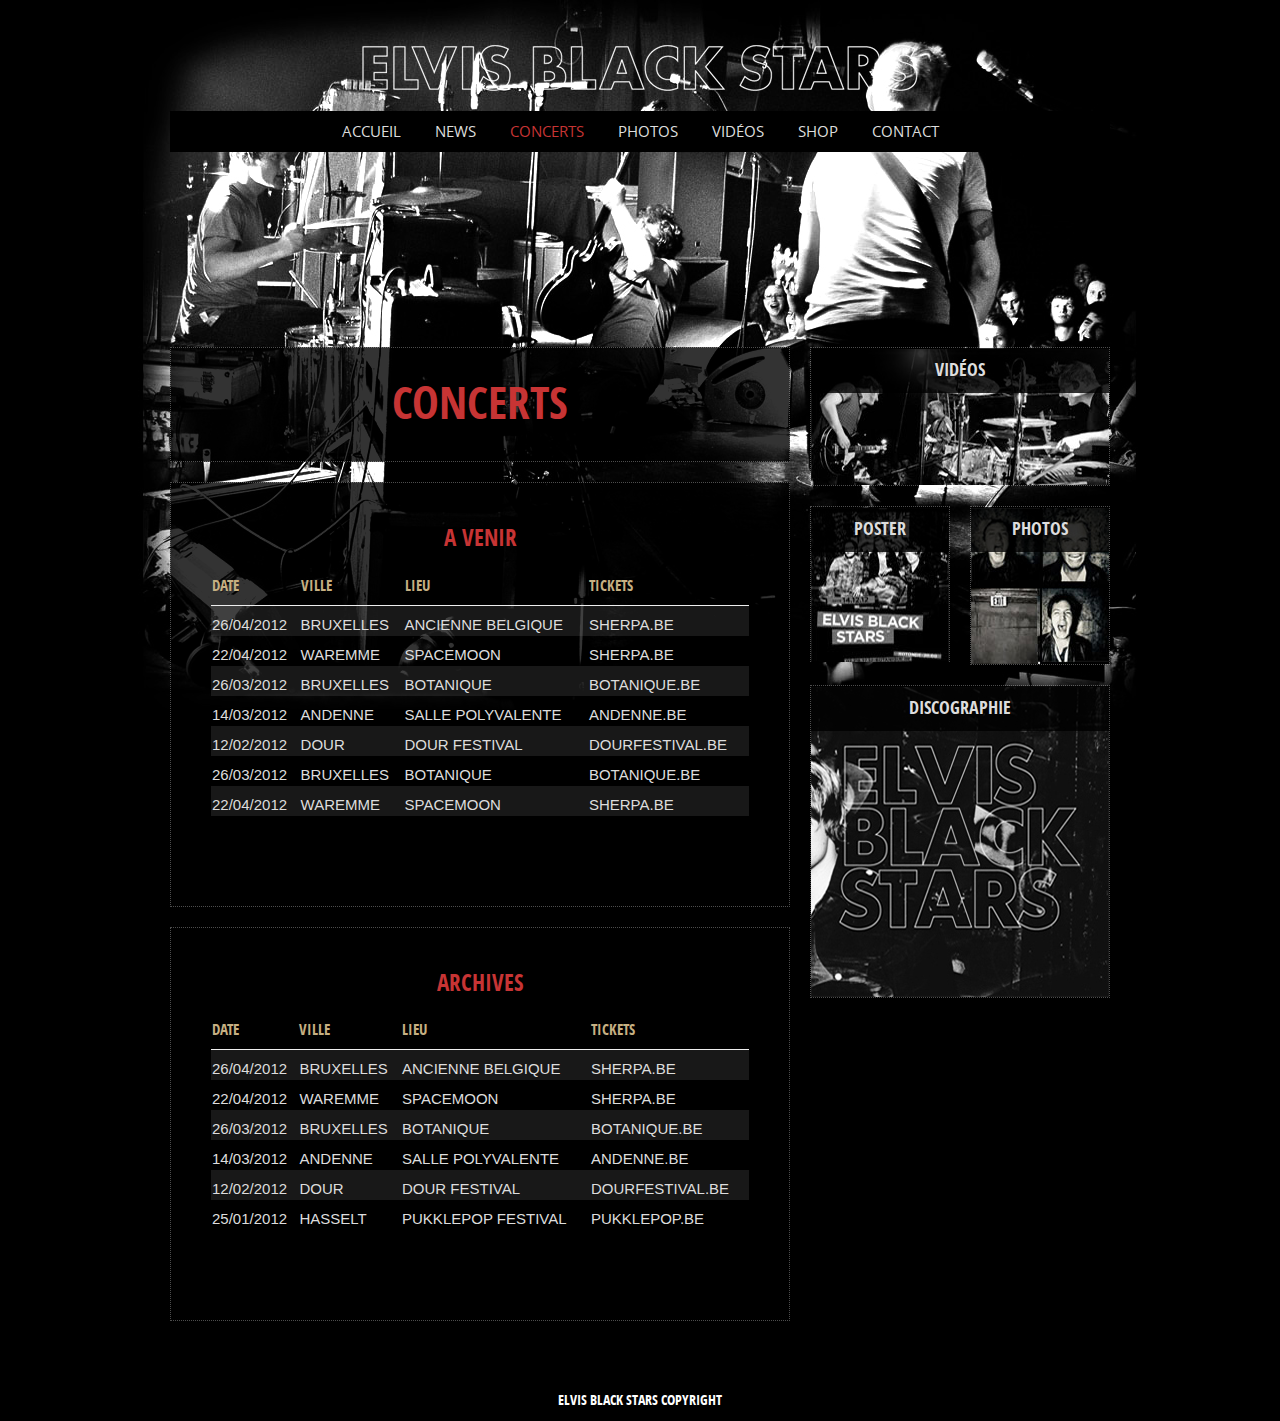
==== concerts.html @ 3ab93187 "maquette ok" ====
<!DOCTYPE html>
<!--[if lt IE 7]>      <html class="no-js lt-ie9 lt-ie8 lt-ie7"> <![endif]-->
<!--[if IE 7]>         <html class="no-js lt-ie9 lt-ie8"> <![endif]-->
<!--[if IE 8]>         <html class="no-js lt-ie9"> <![endif]-->
<!--[if gt IE 8]><!--> <html class="no-js" id="fond1"> <!--<![endif]-->
    <head>
        <meta charset="utf-8">
        <meta http-equiv="X-UA-Compatible" content="IE=edge,chrome=1">
        <title></title>
        <meta name="description" content="">
        <meta name="viewport" content="width=device-width">

        <!-- Place favicon.ico and apple-touch-icon.png in the root directory -->

        <link rel="stylesheet" href="css/normalize.css">
        <link rel="stylesheet" href="css/main.css">
        <script src="js/vendor/modernizr-2.6.2.min.js"></script>
    </head>
    <body id="page_concerts">
        <!--[if lt IE 7]>
            <p class="chromeframe">You are using an <strong>outdated</strong> browser. Please <a href="http://browsehappy.com/">upgrade your browser</a> or <a href="http://www.google.com/chromeframe/?redirect=true">activate Google Chrome Frame</a> to improve your experience.</p>
        <![endif]-->

        <!-- Add your site or application content here -->
    <header>
        	<h1>
        		<a href="index.html">
        			<img src="./img/logo.png" alt="" />
        		</a>
        	</h1>
        	<nav>
        		<ul>
        			<li><a href="index.html">Accueil</a></li>
        			<li><a href="news.html">News</a></li>
        			<li><a href="concerts.html" class="current">Concerts</a></li>
        			<!--<li><a href="discographie.html">Discographie</a></li>-->
        			<li><a href="photos.html">Photos</a></li>
        			<li><a href="videos.html">Vidéos</a></li>
        			<li><a href="shop.html">Shop</a></li>
        			<li><a href="contact.html">Contact</a></li>
        		</ul>
        	</nav>
        </header>
        
        <div id="content">
        	        	
        	<div id="contenu">
        		
        		<h2>Concerts</h2>
      			
      			<article>
      				
      				<table>
      				<caption>A Venir</caption>
      				<thead>
      					<tr>
		      				<th>Date</th>
		      				<th>Ville</th>
		      				<th>Lieu</th>
		      				<th>Tickets</th>
      					</tr>
      				</thead>
      				<tbody>
      					<tr>
	      					<td>26/04/2012</td>
	      					<td>Bruxelles</td>
	      					<td>Ancienne Belgique</td>
	      					<td>Sherpa.be</td>
      					</tr>
      					<tr>
      						<td>22/04/2012</td>
      						<td>Waremme</td>
      						<td>SpaceMoon</td>
      						<td> Sherpa.be</td>
      					</tr>
      					<tr>
      						<td>26/03/2012</td>
      						<td>Bruxelles</td>
      						<td>Botanique</td>
      						<td>Botanique.be</td>
      					</tr>
      					<tr>
      						<td>14/03/2012</td>
      						<td>Andenne</td>
      						<td>Salle Polyvalente</td>
      						<td>Andenne.be</td>
      					</tr>
      					<tr>
      						<td>12/02/2012</td>
      						<td>Dour</td>
      						<td>Dour Festival</td>
      						<td>dourfestival.be</td>
      					</tr>
      					<tr>
      						<td>26/03/2012</td>
      						<td>Bruxelles</td>
      						<td>Botanique</td>
      						<td>Botanique.be</td>
      					</tr>
      					<tr>
      						<td>22/04/2012</td>
      						<td>Waremme</td>
      						<td>SpaceMoon</td>
      						<td> Sherpa.be</td>
      					</tr>
      					
      				</tbody>
      				
      				
      				</table>
      			</article>
      			<article>
      				<table>
      				<caption>Archives</caption>
      				<thead>
      					<tr>
		      				<th>Date</th>
		      				<th>Ville</th>
		      				<th>Lieu</th>
		      				<th>Tickets</th>
      					</tr>
      				</thead>
      				<tbody>
      					<tr>
	      					<td>26/04/2012</td>
	      					<td>Bruxelles</td>
	      					<td>Ancienne Belgique</td>
	      					<td>Sherpa.be</td>
      					</tr>
      					<tr>
      						<td>22/04/2012</td>
      						<td>Waremme</td>
      						<td>SpaceMoon</td>
      						<td> Sherpa.be</td>
      					</tr>
      					<tr>
      						<td>26/03/2012</td>
      						<td>Bruxelles</td>
      						<td>Botanique</td>
      						<td>Botanique.be</td>
      					</tr>
      					<tr>
      						<td>14/03/2012</td>
      						<td>Andenne</td>
      						<td>Salle Polyvalente</td>
      						<td>Andenne.be</td>
      					</tr>
      					<tr>
      						<td>12/02/2012</td>
      						<td>Dour</td>
      						<td>Dour Festival</td>
      						<td>dourfestival.be</td>
      					</tr>
      					<tr>
      						<td>25/01/2012</td>
      						<td>Hasselt</td>
      						<td>PukklePop Festival</td>
      						<td>pukklepop.be</td>
      					</tr>
      					
      				</tbody>
      				
      				
      				</table>
      			</article>
      			</article>       		
        	</div>
        	<div id="column4">
	        	<section id="video">
	        		<a href="videos.html">
	        			<h2>Vidéos</h2>
	        			<img src="./img/video.jpg" title="video" alt="video" />
	        		</a>
	        	</section>
	        	<section id="poster">
	        		<a href="shop.html">
	        			<h2>Poster</h2>
	        			<img src="./img/poster.jpg" title="poster" alt="poster" />
	        		</a>
	        	</section>
	        	<section id="photos">
	        		<a href="photos.html">
	        			<h2>Photos</h2>
	        			<img src="./img/photo.jpg" title="photos" alt="photos" />
	        		</a>
	        	</section>
	        	<section id="discographie">
	        		<a href="discographie.html">
	        			<h2>Discographie</h2>
	        			<img src="./img/discographie.jpg" title="discographie" alt="discographie" />
	        		</a>
	        	</section>
	        	
	        	
        	</div>

        </div>
        <footer>
	        	<p> Elvis Black Stars Copyright  </p>
        </footer>

        <script src="//ajax.googleapis.com/ajax/libs/jquery/1.8.2/jquery.min.js"></script>
        <script>window.jQuery || document.write('<script src="js/vendor/jquery-1.8.2.min.js"><\/script>')</script>
        <script src="js/plugins.js"></script>
        <script src="js/main.js"></script>

        <!-- Google Analytics: change UA-XXXXX-X to be your site's ID. -->
        <script>
            var _gaq=[['_setAccount','UA-XXXXX-X'],['_trackPageview']];
            (function(d,t){var g=d.createElement(t),s=d.getElementsByTagName(t)[0];
            g.src=('https:'==location.protocol?'//ssl':'//www')+'.google-analytics.com/ga.js';
            s.parentNode.insertBefore(g,s)}(document,'script'));
        </script>
    </body>
</html>
---- css/main.css ----
/*
 * HTML5 Boilerplate
 *
 * What follows is the result of much research on cross-browser styling.
 * Credit left inline and big thanks to Nicolas Gallagher, Jonathan Neal,
 * Kroc Camen, and the H5BP dev community and team.
 */
/* ==========================================================================
   Base styles: opinionated defaults
   ========================================================================== */
html,
button,
input,
select,
textarea {
  color: #222;
}
body {
  font-size: 1em;
  line-height: 1.4;
}
/*
 * Remove text-shadow in selection highlight: h5bp.com/i
 * These selection declarations have to be separate.
 * Customize the background color to match your design.
 */
::-moz-selection {
  background: #b3d4fc;
  text-shadow: none;
}
::selection {
  background: #b3d4fc;
  text-shadow: none;
}
/*
 * A better looking default horizontal rule
 */
hr {
  display: block;
  height: 1px;
  border: 0;
  border-top: 1px solid #ccc;
  margin: 1em 0;
  padding: 0;
}
/*
 * Remove the gap between images and the bottom of their containers: h5bp.com/i/440
 */
img {
  vertical-align: middle;
}
/*
 * Remove default fieldset styles.
 */
fieldset {
  border: 0;
  margin: 0;
  padding: 0;
}
/*
 * Allow only vertical resizing of textareas.
 */
textarea {
  resize: vertical;
}
/* ==========================================================================
   Chrome Frame prompt
   ========================================================================== */
.chromeframe {
  background: #ccc;
  color: #000;
}
/* ==========================================================================
   @import
   ========================================================================== */
@font-face {
  font-family: 'OpenSansRegular';
  src: url('./font/OpenSans-Regular-webfont.eot');
  src: url('./font/OpenSans-Regular-webfont.eot?#iefix') format('embedded-opentype'), url('./font/OpenSans-Regular-webfont.woff') format('woff'), url('./font/OpenSans-Regular-webfont.ttf') format('truetype'), url('./font/OpenSans-Regular-webfont.svg#OpenSansRegular') format('svg');
  font-weight: normal;
  font-style: normal;
}
@font-face {
  font-family: 'OpenSansCondensedBold';
  src: url('./font/OpenSans-CondBold-webfont.eot');
  src: url('./font/OpenSans-CondBold-webfont.eot?#iefix') format('embedded-opentype'), url('./font/OpenSans-CondBold-webfont.woff') format('woff'), url('./font/OpenSans-CondBold-webfont.ttf') format('truetype'), url('./font/OpenSans-CondBold-webfont.svg#OpenSansCondensedBold') format('svg');
  font-weight: normal;
  font-style: normal;
}
/* ==========================================================================
   Less styles
   ========================================================================== */
/* ==========================================================================
   Author's custom styles
   ========================================================================== */
html {
  background-color: #000;
  background-image: url(../img/background2.jpg);
  background-repeat: no-repeat;
  background-attachment: fixed;
  background-position: top;
}
#fond {
  background-image: url(../img/background1.png);
}
#fond1 {
  background-image: url(../img/background3.jpg);
}
#fond2 {
  background-image: url(../img/background4.jpg);
}
#fond3 {
  background-image: url(../img/background5.jpg);
}
#fond4 {
  background-image: url(../img/background6.jpg);
}
#fond5 {
  background-image: url(../img/background7.jpg);
}
#fond6 {
  background-image: url(../img/background4.jpg);
}
body {
  width: 940px;
  font-family: Helvetica, Arial, sans-serif;
  font-size: 15px;
  margin: 0 auto;
  padding: 0 10px;
  font-weight: 100;
  color: #ddd;
}
h1 {
  text-align: center;
  margin-top: 0;
}
header {
  padding-top: 3em;
}
nav ul {
  text-align: center;
  background-color: #000;
  padding: 10px;
  font-family: OpenSansRegular, serif;
}
nav ul li {
  display: inline-block;
}
nav ul li a {
  text-decoration: none;
  color: #ddd;
  text-transform: uppercase;
  padding: 10px 15px;
}
nav ul li a:hover {
  color: #c73434;
}
a.current {
  color: #c73434;
}
#content {
  margin-top: 13em;
  background-color: lime;
}
#content a {
  text-decoration: none;
  color: #ddd;
  font-weight: 100;
  display: block;
  height: 100%;
}
#content section {
  float: left;
  border: 1px dotted rgba(255, 255, 255, 0.3);
}
#content section img {
  margin-top: -44px;
  z-index: 1;
  position: relative;
}
#column1 {
  width: 300px;
  float: left;
  margin-right: 20px;
}
#column4 {
  width: 300px;
  float: left;
  margin-left: 20px;
}
#discographie {
  width: 298px;
  height: 311px;
  margin-bottom: 20px;
  position: relative;
}
#panier {
  width: 298px;
  height: 311px;
  margin-bottom: 20px;
  background-color: rgba(0, 0, 0, 0.8);
}
#concert {
  width: 138px;
  background-color: rgba(0, 0, 0, 0.8);
  height: 311px;
  margin-bottom: 20px;
}
#concert ul {
  padding: 0;
  margin: 0;
}
#concert ul li {
  list-style-type: none;
  text-align: center;
  padding: 10px;
  color: #c6b082;
}
#concert ul li span {
  display: block;
  text-transform: uppercase;
  color: #FFF;
}
#news ul {
  padding: 0;
  margin: 0;
}
#news ul li {
  list-style-type: none;
  text-align: center;
  padding: 10px;
  text-transform: uppercase;
}
#news ul li span {
  display: block;
  text-transform: uppercase;
  color: #FFF;
}
h2 {
  background-color: rgba(0, 0, 0, 0.8);
  text-align: center;
  margin: 0;
  font-size: 1.2em;
  padding: 10px;
  text-transform: uppercase;
  font-family: 'OpenSansCondensedBold', sans-serif;
  font-weight: 100;
  z-index: 2;
  position: relative;
}
#page_news h2 {
  font-size: 1.2em;
}
#content a:hover {
  color: #c73434;
}
#membres {
  width: 138px;
  height: 157px;
  padding: 0;
  font-size: 12px;
  background: rgba(0, 0, 0, 0.8);
  margin-right: 20px;
  margin-bottom: 30px;
  text-align: center;
}
#membres ul {
  padding: 0;
  margin: 0;
}
#membres ul li {
  list-style-type: none;
  text-transform: uppercase;
  padding-bottom: 7px;
}
#membres ul li span {
  color: #c6b082;
  text-transform: lowercase;
}
#tshirt {
  width: 138px;
  height: 157px;
}
#column2 {
  float: left;
  width: 138px;
  margin-right: 20px;
}
#myspace {
  width: 138px;
  height: 157px;
}
#column3 {
  width: 460px;
  float: left;
}
#clip {
  width: 298px;
  height: 157px;
  margin-right: 20px;
  margin-bottom: 20px;
}
#photos {
  width: 138px;
  height: 157px;
  margin-bottom: 20px;
}
#news {
  width: 138px;
  height: 311px;
  background-color: rgba(0, 0, 0, 0.8);
  margin-right: 20px;
}
#video {
  width: 298px;
  height: 137px;
  margin-bottom: 20px;
}
#poster {
  width: 138px;
  height: 154px;
  margin-right: 20px;
}
#media {
  width: 138px;
  height: 154px;
  background-color: rgba(0, 0, 0, 0.8);
}
footer {
  clear: both;
  text-align: center;
  background-color: #000;
  color: white;
  padding: 10px;
  text-transform: uppercase;
  font-family: 'OpenSansCondensedBold', sans-serif;
  font-size: 14px;
}
footer p {
  margin: 0;
}
#contenu {
  width: 620px;
  float: left;
  color: #ddd;
  padding: 0;
  margin-bottom: 40px;
}
#contenu h2 {
  font-size: 3em;
  text-align: center;
  padding: 25px;
  margin-bottom: 20px;
  border: 1px dotted rgba(255, 255, 255, 0.3);
  font-family: 'OpenSansCondensedBold', sans-serif;
  color: #c73434;
}
#contenu h2 span {
  display: block;
  color: #c6b082;
  text-transform: uppercase;
  font-style: normal;
  font-size: 0.8em;
}
article {
  padding: 40px;
  background-color: rgba(0, 0, 0, 0.8);
  margin: 20px 0;
  border: 1px dotted rgba(255, 255, 255, 0.3);
}
article h3 {
  text-align: center;
  color: #c73434;
  text-transform: uppercase;
  font-size: 1.5em;
  margin-bottom: 0;
  margin-top: 0;
  font-family: 'OpenSansCondensedBold', sans-serif;
  font-weight: 100;
}
article span {
  text-align: center;
  display: block;
  margin-bottom: 30px;
  color: #c6b082;
  font-family: 'OpenSansCondensedBold', sans-serif;
}
article span:before {
  content: "";
  height: 1px;
  width: 100px;
  background: #c6b082;
  display: inline-block;
  vertical-align: middle;
  margin: 5px;
}
article span:after {
  content: "";
  height: 1px;
  width: 100px;
  background: #c6b082;
  display: inline-block;
  vertical-align: middle;
  margin: 5px;
}
.current {
  color: #B90000;
}
#content .suite {
  text-align: right;
  color: #c73434;
  font-family: 'OpenSansCondensedBold', sans-serif;
  text-align: center;
  font-size: 1em;
}
.suite:before {
  content: "";
  height: 1px;
  width: 30px;
  background: #c6b082;
  display: inline-block;
  vertical-align: middle;
  margin: 5px;
}
.suite:after {
  content: "";
  height: 1px;
  width: 30px;
  background: #c6b082;
  display: inline-block;
  vertical-align: middle;
  margin: 5px;
}
table {
  width: 100%;
  margin-bottom: 50px;
}
caption {
  text-align: center;
  color: #c73434;
  text-transform: uppercase;
  font-size: 1.5em;
  margin-bottom: 0;
  font-family: 'OpenSansCondensedBold', sans-serif;
  font-weight: 100;
  margin-bottom: 20px;
}
thead {
  text-align: left;
  border-bottom: 1px solid #eee;
  color: #c6b082;
  font-family: 'OpenSansCondensedBold', sans-serif;
  text-transform: uppercase;
}
th {
  padding-bottom: 8px;
}
tbody tr:nth-child(odd) {
  background-color: rgba(122, 122, 122, 0.2);
}
tbody > tr td {
  padding-top: 8px;
  text-transform: uppercase;
}
#content .album {
  width: 267px;
  background-color: rgba(0, 0, 0, 0.8);
  padding: 15px;
}
#content .album h3 {
  font-family: 'OpenSansCondensedBold', sans-serif;
  color: #c73434;
  text-align: center;
  text-transform: uppercase;
  font-weight: 100;
}
#content .album img {
  margin: 0;
}
#page_news #concert {
  width: 298px;
  height: 311px;
  background-color: rgba(0, 0, 0, 0.8);
  margin-bottom: 20px;
}
.pair {
  background-color: rgba(122, 122, 122, 0.2);
}
/***********************Formulaire*********************/
#contact_form {
  width: 558px;
  padding: 30px;
  float: left;
  background-color: rgba(0, 0, 0, 0.8);
  border: 1px dotted rgba(255, 255, 255, 0.3);
}
#contact_form label {
  font-family: 'OpenSansCondensedBold', sans-serif;
  color: #c6b082;
  float: left;
  text-transform: uppercase;
  display: block;
  width: 15%;
  padding: 0.4em;
  margin: 0.5em;
  text-align: right;
}
#contact_form input {
  background-color: black;
  width: 70%;
  padding: 0.5em;
  margin: 0.5em;
  float: right;
  border: 1px dotted #888888;
  color: white;
  font-weight: 100;
  outline: none;
}
#contact_form input:focus {
  border: 1px solid #888888;
}
#contact_form textarea {
  background-color: #000;
  padding: 0.5em;
  margin: 0.5em;
  width: 70%;
  height: 200px;
  float: right;
  border: 1px dotted #888888;
  outline: none;
  color: white;
  font-weight: 100;
}
#contact_form textarea:focus {
  border: 1px solid #888888;
}
#contact_form #submit {
  width: 160px;
  height: 38px;
  font-family: 'OpenSansCondensedBold', sans-serif;
  text-transform: uppercase;
  border: none;
  border: 1px dotted rgba(255, 255, 255, 0.3);
  color: #000;
  background-color: #c6b082;
}
#contact_form #submit:hover {
  background-color: #c73434;
}
#submit:hover {
  color: #c73434;
  background-color: #000;
}
::-webkit-input-placeholder,
input:-moz-placeholder,
textarea:-moz-placeholder {
  color: #aaaaaa;
}
#panier {
  text-align: left;
}
#panier table {
  padding: 5px;
  margin-bottom: 15px;
}
#panier th {
  color: #c6b082;
  text-transform: uppercase;
  font-weight: 100;
}
#panier td {
  text-transform: none;
}
#panier tr:last-child td {
  text-transform: uppercase;
  font-weight: bold;
}
#panier input {
  width: 160px;
  height: 38px;
  font-family: 'OpenSansCondensedBold', sans-serif;
  text-transform: uppercase;
  border: none;
  border: 1px dotted rgba(255, 255, 255, 0.3);
  color: #000;
  background-color: #c73434;
  display: block;
  margin: 0 auto;
}
#panier input:hover {
  background-color: #c73434;
}
#shop {
  background-color: rgba(0, 0, 0, 0.8);
  border: 1px dotted rgba(255, 255, 255, 0.3);
  padding: 0;
  list-style-type: none;
}
#shop li {
  width: 50%;
  box-sizing: border-box;
  float: left;
}
#shop h3 {
  text-align: center;
  text-transform: uppercase;
  font-weight: 100;
}
#shop img {
  margin: 0 auto;
  display: block;
}
#shop input {
  width: 160px;
  height: 38px;
  font-family: 'OpenSansCondensedBold', sans-serif;
  text-transform: uppercase;
  border: none;
  border: 1px dotted rgba(255, 255, 255, 0.3);
  color: #000;
  background-color: #c6b082;
  display: block;
  margin: 20px auto;
}
#shop input:hover {
  background-color: #000;
  color: #fff;
}
.clear {
  clear: both;
}
/* ==========================================================================
   @media
   ========================================================================== */
@media only screen and (max-width: 768px) and (max-width: 959px) {
  /* tablet mode portrait */
  body {
    width: 100%;
    padding: 10px;
  }
  header {
    width: 100%;
  }
  nav {
    width: 100%;
  }
  nav ul li {
    display: block;
    margin: 30px;
  }
  #content {
    margin-top: 0;
  }
  #column1,
  #column2,
  #column3,
  #column4 {
    display: none;
  }
  #contenu {
    width: 100%;
  }
  #contenu img,
  #contenu iframe {
    width: 100%;
  }
  footer {
    width: 100%;
  }
}
/* ==========================================================================
   Helper classes
   ========================================================================== */
/*
 * Image replacement
 */
.ir {
  background-color: transparent;
  border: 0;
  overflow: hidden;
  /* IE 6/7 fallback */

  *text-indent: -9999px;
}
.ir:before {
  content: "";
  display: block;
  width: 0;
  height: 100%;
}
/*
 * Hide from both screenreaders and browsers: h5bp.com/u
 */
.hidden {
  display: none !important;
  visibility: hidden;
}
/*
 * Hide only visually, but have it available for screenreaders: h5bp.com/v
 */
.visuallyhidden {
  border: 0;
  clip: rect(0 0 0 0);
  height: 1px;
  margin: -1px;
  overflow: hidden;
  padding: 0;
  position: absolute;
  width: 1px;
}
/*
 * Extends the .visuallyhidden class to allow the element to be focusable
 * when navigated to via the keyboard: h5bp.com/p
 */
.visuallyhidden.focusable:active,
.visuallyhidden.focusable:focus {
  clip: auto;
  height: auto;
  margin: 0;
  overflow: visible;
  position: static;
  width: auto;
}
/*
 * Hide visually and from screenreaders, but maintain layout
 */
.invisible {
  visibility: hidden;
}
/*
 * Clearfix: contain floats
 *
 * For modern browsers
 * 1. The space content is one way to avoid an Opera bug when the
 *    `contenteditable` attribute is included anywhere else in the document.
 *    Otherwise it causes space to appear at the top and bottom of elements
 *    that receive the `clearfix` class.
 * 2. The use of `table` rather than `block` is only necessary if using
 *    `:before` to contain the top-margins of child elements.
 */
.clearfix:before,
.clearfix:after {
  content: " ";
  /* 1 */

  display: table;
  /* 2 */

}
.clearfix:after {
  clear: both;
}
/*
 * For IE 6/7 only
 * Include this rule to trigger hasLayout and contain floats.
 */
.clearfix {
  *zoom: 1;
}
/* ==========================================================================
   EXAMPLE Media Queries for Responsive Design.
   Theses examples override the primary ('mobile first') styles.
   Modify as content requires.
   ========================================================================== */
@media only screen and (min-width: 35em) {
  /* Style adjustments for viewports that meet the condition */
}
@media only screen and (-webkit-min-device-pixel-ratio: 1.5), only screen and (min-resolution: 144dpi) {
  /* Style adjustments for high resolution devices */
}
/* ==========================================================================
   Print styles.
   Inlined to avoid required HTTP connection: h5bp.com/r
   ========================================================================== */
@media print {
  * {
    background: transparent !important;
    color: #000 !important;
    /* Black prints faster: h5bp.com/s */
  
    box-shadow: none !important;
    text-shadow: none !important;
  }
  a,
  a:visited {
    text-decoration: underline;
  }
  a[href]:after {
    content: " (" attr(href) ")";
  }
  abbr[title]:after {
    content: " (" attr(title) ")";
  }
  /*
       * Don't show links for images, or javascript/internal links
       */
  .ir a:after,
  a[href^="javascript:"]:after,
  a[href^="#"]:after {
    content: "";
  }
  pre,
  blockquote {
    border: 1px solid #999;
    page-break-inside: avoid;
  }
  thead {
    display: table-header-group;
    /* h5bp.com/t */
  
  }
  tr,
  img {
    page-break-inside: avoid;
  }
  img {
    max-width: 100% !important;
  }
  @page  {
    margin: 0.5cm;
  }
  p,
  h2,
  h3 {
    orphans: 3;
    widows: 3;
  }
  h2,
  h3 {
    page-break-after: avoid;
  }
}
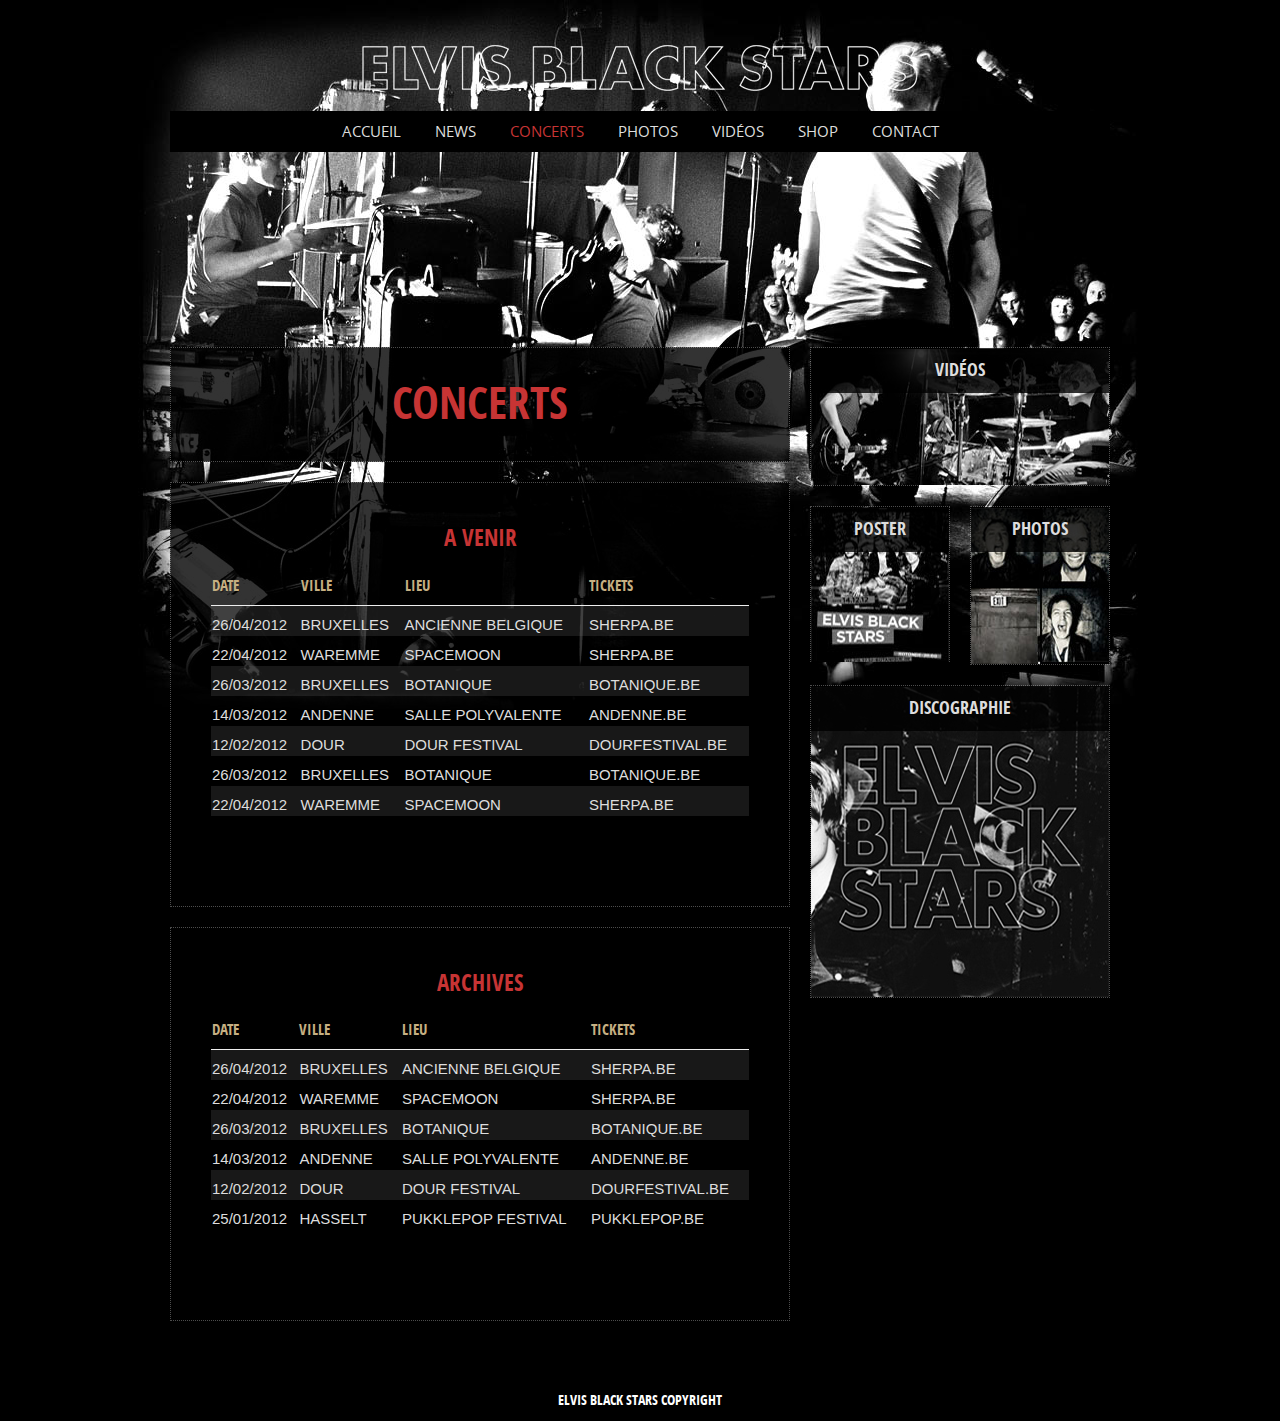
==== commit c003e60e: "valid" ====
--- a/concerts.html
+++ b/concerts.html
@@ -5,23 +5,15 @@
 <!--[if gt IE 8]><!--> <html class="no-js" id="fond1"> <!--<![endif]-->
     <head>
         <meta charset="utf-8">
-        <meta http-equiv="X-UA-Compatible" content="IE=edge,chrome=1">
         <title></title>
         <meta name="description" content="">
         <meta name="viewport" content="width=device-width">
-
-        <!-- Place favicon.ico and apple-touch-icon.png in the root directory -->
 
         <link rel="stylesheet" href="css/normalize.css">
         <link rel="stylesheet" href="css/main.css">
         <script src="js/vendor/modernizr-2.6.2.min.js"></script>
     </head>
     <body id="page_concerts">
-        <!--[if lt IE 7]>
-            <p class="chromeframe">You are using an <strong>outdated</strong> browser. Please <a href="http://browsehappy.com/">upgrade your browser</a> or <a href="http://www.google.com/chromeframe/?redirect=true">activate Google Chrome Frame</a> to improve your experience.</p>
-        <![endif]-->
-
-        <!-- Add your site or application content here -->
     <header>
         	<h1>
         		<a href="index.html">
@@ -163,7 +155,7 @@
       				
       				</table>
       			</article>
-      			</article>       		
+     		
         	</div>
         	<div id="column4">
 	        	<section id="video">
@@ -203,13 +195,5 @@
         <script>window.jQuery || document.write('<script src="js/vendor/jquery-1.8.2.min.js"><\/script>')</script>
         <script src="js/plugins.js"></script>
         <script src="js/main.js"></script>
-
-        <!-- Google Analytics: change UA-XXXXX-X to be your site's ID. -->
-        <script>
-            var _gaq=[['_setAccount','UA-XXXXX-X'],['_trackPageview']];
-            (function(d,t){var g=d.createElement(t),s=d.getElementsByTagName(t)[0];
-            g.src=('https:'==location.protocol?'//ssl':'//www')+'.google-analytics.com/ga.js';
-            s.parentNode.insertBefore(g,s)}(document,'script'));
-        </script>
     </body>
 </html>
